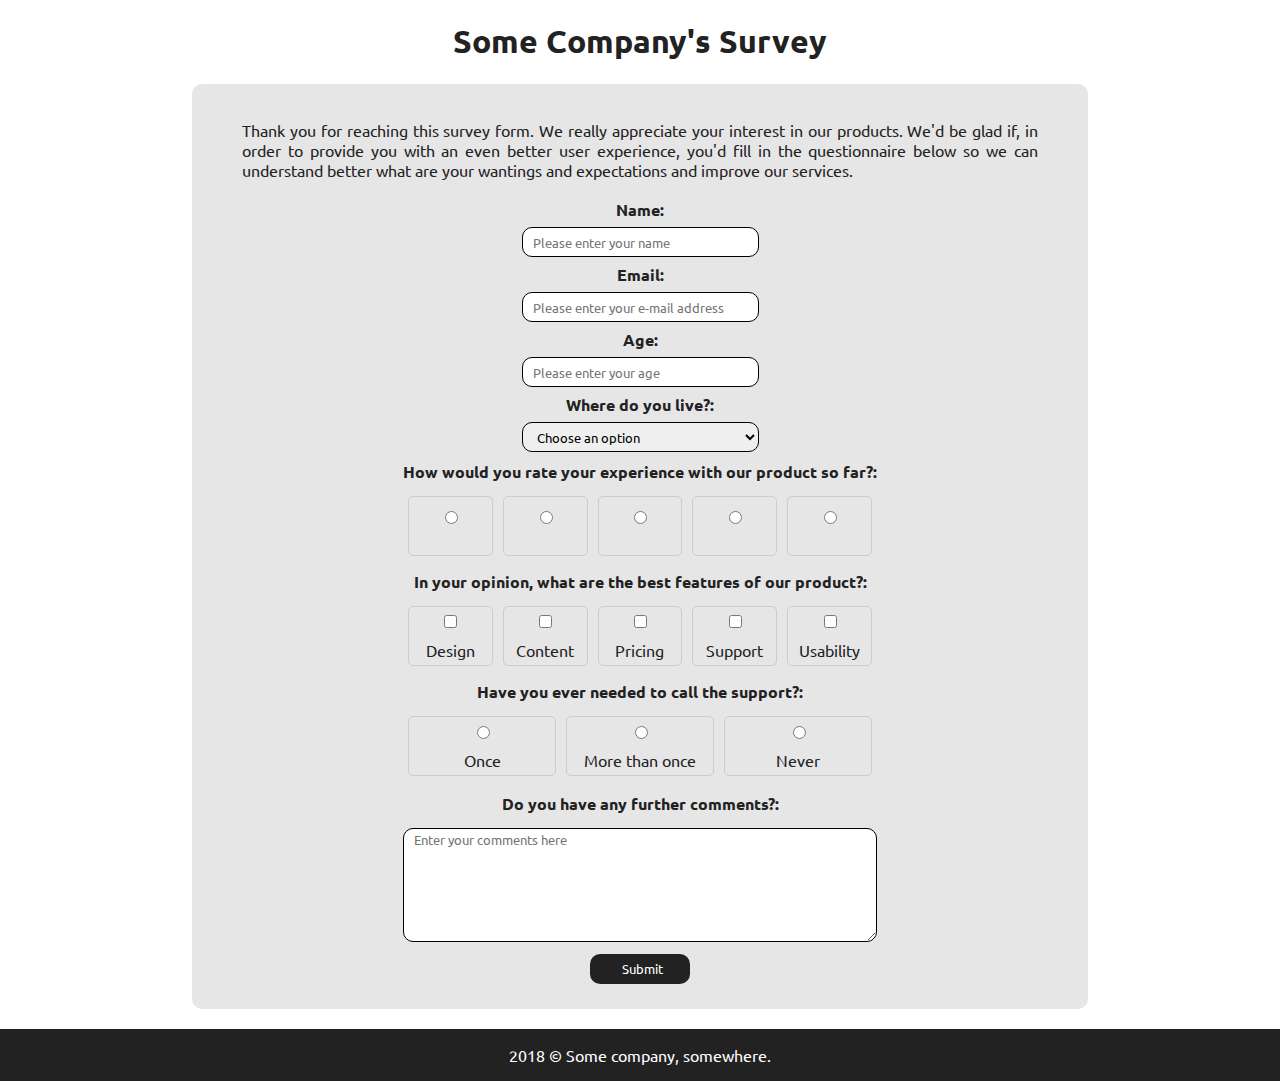
==== index.html @ d35b065d "Rename form.html to index.html" ====
<!DOCTYPE html>
<html lang="en" dir="ltr">
<head>
  <meta charset="utf-8">
  <title>freeCodeCamp Survey Form</title>
  <link rel="stylesheet" type="text/css" href="form-styles.css" />
  <link href="https://fonts.googleapis.com/css?family=Ubuntu:400,700" rel="stylesheet" />
  <link rel="stylesheet" href="https://use.fontawesome.com/releases/v5.1.0/css/all.css" integrity="sha384-lKuwvrZot6UHsBSfcMvOkWwlCMgc0TaWr+30HWe3a4ltaBwTZhyTEggF5tJv8tbt" crossorigin="anonymous" />
</head>
<body>
  <h1 id="title">Some Company's Survey</h1>
  <div class="container">
    <p id="description">Thank you for reaching this survey form. We really
      appreciate your interest in our products. We'd be glad if, in order
      to provide you with an even better user experience, you'd fill in the
      questionnaire below so we can understand better what are your wantings
      and expectations and improve our services.</p>
      <div class="form">
        <form id="survey-form" action="index.html" method="post">
          <div id="area1" class="holder">
            <label id="name-label" for="name">Name:</label>
            <input id="name" type="text" placeholder="Please enter your name" required />
          </div>
          <div id="area2" class="holder">
            <label id="email-label" for="email">Email:</label>
            <input id="email" type="email" placeholder="Please enter your e-mail address" required />
          </div>
          <div id="area3" class="holder">
            <label id="number-label" for="number">Age:</label>
            <input id="number" type="number" placeholder="Please enter your age" min="10" max="99" />
          </div>
          <div id="area4" class="holder">
            <label for="dropdown">Where do you live?:</label>
            <select id="dropdown" required>
              <option value="" disabled selected>Choose an option</option>
              <option value="AG">Antigua and Barbuda</option>
              <option value="BS">Bahamas</option>
              <option value="BB">Barbados</option>
              <option value="BZ">Belize</option>
              <option value="CA">Canada</option>
              <option value="CR">Costa Rica</option>
              <option value="CU">Cuba</option>
              <option value="DM">Dominica</option>
              <option value="DO">Dominican Republic</option>
              <option value="SV">El Salvador</option>
              <option value="GD">Grenada</option>
              <option value="GT">Guatemala</option>
              <option value="HT">Haiti</option>
              <option value="HN">Honduras</option>
              <option value="JM">Jamaica</option>
              <option value="MX">Mexico</option>
              <option value="NI">Nicaragua</option>
              <option value="PA">Panama</option>
              <option value="KN">Saint Kitts and Nevis</option>
              <option value="LC">Saint Lucia</option>
              <option value="VC">Saint Vincent and the Grenadines</option>
              <option value="TT">Trinidad and Tobago</option>
              <option value="US">USA</option>
              <option value="other">My country is not in the list</option>
            </select>
          </div>
          <div id="area5" class="holder rate">
            <label for="rating">How would you rate your experience with our product so far?:</label>
            <ul>
              <li>
                <input type="radio" name="rating" value="1" required />
                <span>
                  <i class="fas fa-star"></i>
                  <i class="far fa-star"></i>
                  <i class="far fa-star"></i>
                  <i class="far fa-star"></i>
                  <i class="far fa-star"></i>
                </span>
              </li>
              <li>
                <input type="radio" name="rating" value="2" />
                <span>
                  <i class="fas fa-star"></i>
                  <i class="fas fa-star"></i>
                  <i class="far fa-star"></i>
                  <i class="far fa-star"></i>
                  <i class="far fa-star"></i>
                </span>
              </li>
              <li>
                <input type="radio" name="rating" value="3" />
                <span>
                  <i class="fas fa-star"></i>
                  <i class="fas fa-star"></i>
                  <i class="fas fa-star"></i>
                  <i class="far fa-star"></i>
                  <i class="far fa-star"></i>
                </span>
              </li>
              <li>
                <input type="radio" name="rating" value="4" />
                <span>
                  <i class="fas fa-star"></i>
                  <i class="fas fa-star"></i>
                  <i class="fas fa-star"></i>
                  <i class="fas fa-star"></i>
                  <i class="far fa-star"></i>
                </span>
              </li>
              <li>
                <input type="radio" name="rating" value="5" />
                <span>
                  <i class="fas fa-star"></i>
                  <i class="fas fa-star"></i>
                  <i class="fas fa-star"></i>
                  <i class="fas fa-star"></i>
                  <i class="fas fa-star"></i>
                </span>
              </li>
            </ul>
          </div>
          <div id="area6" class="holder">
            <label for="features">In your opinion, what are the best features of our product?:</label>
            <ul>
              <li><input type="checkbox" name="features" value="design" /><span>Design</span></li>
              <li><input type="checkbox" name="features" value="content" /><span>Content</span></li>
              <li><input type="checkbox" name="features" value="pricing" /><span>Pricing</span></li>
              <li><input type="checkbox" name="features" value="support" /><span>Support</span></li>
              <li><input type="checkbox" name="features" value="usability" /><span>Usability</span></li>
            </ul>
          </div>
          <div id="area7" class="holder">
            <label for="support">Have you ever needed to call the support?:</label>
            <ul>
              <li><input type="radio" name="support" value="once" /><span>Once</span></li>
              <li><input type="radio" name="support" value="more" /><span>More than once</span></li>
              <li><input type="radio" name="support" value="no" /><span>Never</span></li>
            </ul>
          </div>
          <div id="area8" class="holder">
            <label>Do you have any further comments?:</label>
            <textarea name="name" rows="8" placeholder="Enter your comments here"></textarea>
          </div>
          <div id="area9" class="holder">
            <input id="submit" type="submit" value="Submit" />
          </div>
        </form>
      </div>
    </div>
    <footer>
      <p>2018 &copy; Some company, somewhere.</p>
    </footer>
    <script src="https://cdn.freecodecamp.org/testable-projects-fcc/v1/bundle.js"></script>
  </body>
  </html>
---- form-styles.css ----
*{
  box-sizing: border-box;
}
body {
  margin: 0;
  padding: 0;
  display: flex;
  flex-direction: column;
  justify-content: center;
  align-items: center;
  font-family: 'Ubuntu', sans-serif;
  color: #222;
}
.container {
  width: 70%;
  background-color: #e6e6e6;
  padding: 20px 50px;
  display: inherit;
  flex-direction: inherit;
  border-radius: 10px;
  overflow: hidden;
}
#description {
  text-align: justify;
}
.form {
  display: grid;
  grid-template-rows: repeat(4, 65px) repeat(3, 110px) 1fr 40px;
  grid-template-columns: 1fr auto 1fr;
  justify-content: center;
}
#survey-form {
  display: inherit;
  grid-template-rows: inherit;
  grid-area: 1/2/10/3;
}
#area1 {
  grid-area: 1/2/2/3;
}
#area2 {
  grid-area: 2/2/3/3;
}
#area3 {
  grid-area: 3/2/4/3;
}
#area4 {
  grid-area: 4/2/5/3;
}
#area5 {
  grid-area: 5/2/6/3;
}
#area6 {
  grid-area: 6/2/7/3;
}
#area7 {
  grid-area: 7/2/8/3;
}
#area8 {
  grid-area: 8/2/9/3;
}
#area9 {
  grid-area: 9/2/10/3;
}
.holder {
  display: flex;
  flex-direction: column;
  align-items: center;
  justify-content: space-around;
}
label {
  font-weight: 700;
}
input[type="text"], input[type="email"], input[type="number"], select {
  width: 50%;
  height: 30px;
}
input[type="text"], input[type="email"], input[type="number"], select, textarea, #submit {
  border-radius: 10px;
  border: 1px solid;
  padding-left: 10px;
  font-family: inherit;
  font-size: 13px;
}
ul {
  display: inherit;
  list-style: none;
  margin: 0;
  padding: 0;
  height: 70px;
  width: 100%;
}
li {
  display: inherit;
  flex-direction: column;
  flex: 1;
  justify-content: space-around;
  align-items: center;
  margin: 5px;
  border: 1px solid #ccc;
  border-radius: 5px;
}
li:hover {
  background-color: #ccc;
}
li span {
  cursor: default;
}
.rate span {
  width: 90%;
  display: inherit;
  justify-content: space-around;
}
.rate i {
  font-size: 10px;
}
textarea {
  width: 100%;
  height: 70%;
}
#submit {
  background-color: #222;
  color: #fff;
  border: 0;
  width: 100px;
  height: 30px;
  cursor: pointer;
}
footer {
  background-color: #222;
  margin-top: 20px;
  width: 100%;
  position: relative;
  bottom: 0;
  left: 0;
  right: 0;
  display: inherit;
  justify-content: center;
  color: #fff;
}
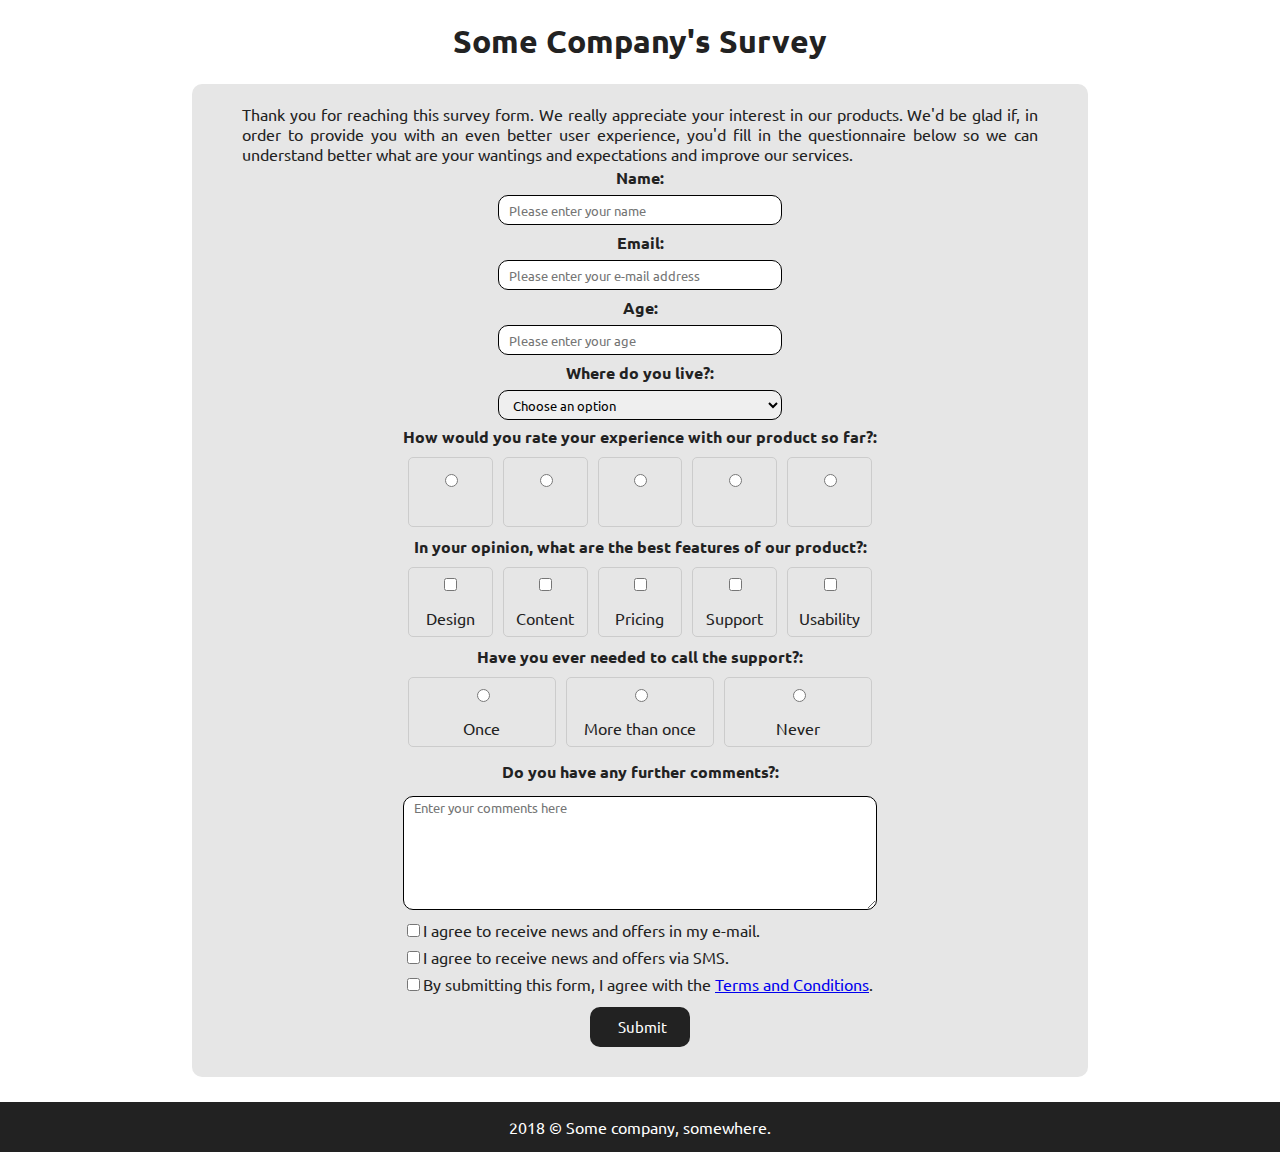
==== commit 40801111: "Update index.html" ====
--- a/index.html
+++ b/index.html
@@ -18,133 +18,156 @@
       <div class="form">
         <form id="survey-form" action="index.html" method="post">
           <div id="area1" class="holder">
-            <label id="name-label" for="name">Name:</label>
-            <input id="name" type="text" placeholder="Please enter your name" required />
+            <label id="name-label" for="name" class="fill">Name:
+              <input id="name" type="text" placeholder="Please enter your name" required />
+            </label>
           </div>
           <div id="area2" class="holder">
-            <label id="email-label" for="email">Email:</label>
-            <input id="email" type="email" placeholder="Please enter your e-mail address" required />
+            <label id="email-label" for="email" class="fill">Email:
+              <input id="email" type="email" placeholder="Please enter your e-mail address" required /></label>
+            </div>
+            <div id="area3" class="holder">
+              <label id="number-label" for="number" class="fill">Age:
+                <input id="number" type="number" placeholder="Please enter your age" min="10" max="99" /></label>
+              </div>
+              <div id="area4" class="holder">
+                <label for="dropdown" class="fill">Where do you live?:
+                  <select id="dropdown" required>
+                    <option value="" disabled selected>Choose an option</option>
+                    <option value="AG">Antigua and Barbuda</option>
+                    <option value="BS">Bahamas</option>
+                    <option value="BB">Barbados</option>
+                    <option value="BZ">Belize</option>
+                    <option value="CA">Canada</option>
+                    <option value="CR">Costa Rica</option>
+                    <option value="CU">Cuba</option>
+                    <option value="DM">Dominica</option>
+                    <option value="DO">Dominican Republic</option>
+                    <option value="SV">El Salvador</option>
+                    <option value="GD">Grenada</option>
+                    <option value="GT">Guatemala</option>
+                    <option value="HT">Haiti</option>
+                    <option value="HN">Honduras</option>
+                    <option value="JM">Jamaica</option>
+                    <option value="MX">Mexico</option>
+                    <option value="NI">Nicaragua</option>
+                    <option value="PA">Panama</option>
+                    <option value="KN">Saint Kitts and Nevis</option>
+                    <option value="LC">Saint Lucia</option>
+                    <option value="VC">Saint Vincent and the Grenadines</option>
+                    <option value="TT">Trinidad and Tobago</option>
+                    <option value="US">USA</option>
+                    <option value="other">My country is not in the list</option>
+                  </select>
+                </label>
+              </div>
+              <div id="area5" class="holder">
+                <p>How would you rate your experience with our product so far?:</p>
+                <div class="inner">
+                  <label class="rate">
+                    <input type="radio" name="rating" value="1" required />
+                    <span>
+                      <i class="fas fa-star"></i>
+                      <i class="far fa-star"></i>
+                      <i class="far fa-star"></i>
+                      <i class="far fa-star"></i>
+                      <i class="far fa-star"></i>
+                    </span>
+                  </label>
+                  <label class="rate">
+                    <input type="radio" name="rating" value="2" />
+                    <span>
+                      <i class="fas fa-star"></i>
+                      <i class="fas fa-star"></i>
+                      <i class="far fa-star"></i>
+                      <i class="far fa-star"></i>
+                      <i class="far fa-star"></i>
+                    </span>
+                  </label>
+                  <label class="rate">
+                    <input type="radio" name="rating" value="3" />
+                    <span>
+                      <i class="fas fa-star"></i>
+                      <i class="fas fa-star"></i>
+                      <i class="fas fa-star"></i>
+                      <i class="far fa-star"></i>
+                      <i class="far fa-star"></i>
+                    </span>
+                  </label>
+                  <label class="rate">
+                    <input type="radio" name="rating" value="4" />
+                    <span>
+                      <i class="fas fa-star"></i>
+                      <i class="fas fa-star"></i>
+                      <i class="fas fa-star"></i>
+                      <i class="fas fa-star"></i>
+                      <i class="far fa-star"></i>
+                    </span>
+                  </label>
+                  <label class="rate">
+                    <input type="radio" name="rating" value="5" />
+                    <span>
+                      <i class="fas fa-star"></i>
+                      <i class="fas fa-star"></i>
+                      <i class="fas fa-star"></i>
+                      <i class="fas fa-star"></i>
+                      <i class="fas fa-star"></i>
+                    </span>
+                  </label>
+                </div>
+              </div>
+              <div id="area6" class="holder">
+                <p>In your opinion, what are the best features of our product?:</p>
+                <div class="inner">
+                  <label class="rate">
+                    <input type="checkbox" name="features" value="design" /><span>Design</span>
+                  </label>
+                  <label class="rate">
+                    <input type="checkbox" name="features" value="content" /><span>Content</span>
+                  </label>
+                  <label class="rate">
+                    <input type="checkbox" name="features" value="pricing" /><span>Pricing</span>
+                  </label>
+                  <label class="rate">
+                    <input type="checkbox" name="features" value="support" /><span>Support</span>
+                  </label>
+                  <label class="rate">
+                    <input type="checkbox" name="features" value="usability" /><span>Usability</span>
+                  </label>
+                </div>
+              </div>
+              <div id="area7" class="holder">
+                <p>Have you ever needed to call the support?:</p>
+                <div class="inner">
+                  <label class="rate">
+                    <input type="radio" name="support" value="once" /><span>Once</span>
+                  </label>
+                  <label class="rate">
+                    <input type="radio" name="support" value="more" /><span>More than once</span>
+                  </label>
+                  <label class="rate">
+                    <input type="radio" name="support" value="no" /><span>Never</span>
+                  </label>
+                </div>
+              </div>
+              <div id="area8" class="holder">
+                <label class="fill">Do you have any further comments?:
+                  <textarea name="name" rows="8" placeholder="Enter your comments here"></textarea></label>
+                </div>
+                <div id="area9" class="holder">
+                  <label class="agree"><p><input type="checkbox" name="agree" value="email" />I agree to receive news and offers in my e-mail.</p></label>
+                  <label class="agree"><p><input type="checkbox" name="agree" value="sms" />I agree to receive news and offers via SMS.</p></label>
+                  <label class="agree"><p><input type="checkbox" name="agree" value="terms" required />By submitting this form, I agree with the <a href="#">Terms and Conditions</a>.</p></label>
+                </div>
+                <div id="area10" class="holder">
+                  <input id="submit" type="submit" value="Submit" />
+                </div>
+              </form>
+            </div>
           </div>
-          <div id="area3" class="holder">
-            <label id="number-label" for="number">Age:</label>
-            <input id="number" type="number" placeholder="Please enter your age" min="10" max="99" />
-          </div>
-          <div id="area4" class="holder">
-            <label for="dropdown">Where do you live?:</label>
-            <select id="dropdown" required>
-              <option value="" disabled selected>Choose an option</option>
-              <option value="AG">Antigua and Barbuda</option>
-              <option value="BS">Bahamas</option>
-              <option value="BB">Barbados</option>
-              <option value="BZ">Belize</option>
-              <option value="CA">Canada</option>
-              <option value="CR">Costa Rica</option>
-              <option value="CU">Cuba</option>
-              <option value="DM">Dominica</option>
-              <option value="DO">Dominican Republic</option>
-              <option value="SV">El Salvador</option>
-              <option value="GD">Grenada</option>
-              <option value="GT">Guatemala</option>
-              <option value="HT">Haiti</option>
-              <option value="HN">Honduras</option>
-              <option value="JM">Jamaica</option>
-              <option value="MX">Mexico</option>
-              <option value="NI">Nicaragua</option>
-              <option value="PA">Panama</option>
-              <option value="KN">Saint Kitts and Nevis</option>
-              <option value="LC">Saint Lucia</option>
-              <option value="VC">Saint Vincent and the Grenadines</option>
-              <option value="TT">Trinidad and Tobago</option>
-              <option value="US">USA</option>
-              <option value="other">My country is not in the list</option>
-            </select>
-          </div>
-          <div id="area5" class="holder rate">
-            <label for="rating">How would you rate your experience with our product so far?:</label>
-            <ul>
-              <li>
-                <input type="radio" name="rating" value="1" required />
-                <span>
-                  <i class="fas fa-star"></i>
-                  <i class="far fa-star"></i>
-                  <i class="far fa-star"></i>
-                  <i class="far fa-star"></i>
-                  <i class="far fa-star"></i>
-                </span>
-              </li>
-              <li>
-                <input type="radio" name="rating" value="2" />
-                <span>
-                  <i class="fas fa-star"></i>
-                  <i class="fas fa-star"></i>
-                  <i class="far fa-star"></i>
-                  <i class="far fa-star"></i>
-                  <i class="far fa-star"></i>
-                </span>
-              </li>
-              <li>
-                <input type="radio" name="rating" value="3" />
-                <span>
-                  <i class="fas fa-star"></i>
-                  <i class="fas fa-star"></i>
-                  <i class="fas fa-star"></i>
-                  <i class="far fa-star"></i>
-                  <i class="far fa-star"></i>
-                </span>
-              </li>
-              <li>
-                <input type="radio" name="rating" value="4" />
-                <span>
-                  <i class="fas fa-star"></i>
-                  <i class="fas fa-star"></i>
-                  <i class="fas fa-star"></i>
-                  <i class="fas fa-star"></i>
-                  <i class="far fa-star"></i>
-                </span>
-              </li>
-              <li>
-                <input type="radio" name="rating" value="5" />
-                <span>
-                  <i class="fas fa-star"></i>
-                  <i class="fas fa-star"></i>
-                  <i class="fas fa-star"></i>
-                  <i class="fas fa-star"></i>
-                  <i class="fas fa-star"></i>
-                </span>
-              </li>
-            </ul>
-          </div>
-          <div id="area6" class="holder">
-            <label for="features">In your opinion, what are the best features of our product?:</label>
-            <ul>
-              <li><input type="checkbox" name="features" value="design" /><span>Design</span></li>
-              <li><input type="checkbox" name="features" value="content" /><span>Content</span></li>
-              <li><input type="checkbox" name="features" value="pricing" /><span>Pricing</span></li>
-              <li><input type="checkbox" name="features" value="support" /><span>Support</span></li>
-              <li><input type="checkbox" name="features" value="usability" /><span>Usability</span></li>
-            </ul>
-          </div>
-          <div id="area7" class="holder">
-            <label for="support">Have you ever needed to call the support?:</label>
-            <ul>
-              <li><input type="radio" name="support" value="once" /><span>Once</span></li>
-              <li><input type="radio" name="support" value="more" /><span>More than once</span></li>
-              <li><input type="radio" name="support" value="no" /><span>Never</span></li>
-            </ul>
-          </div>
-          <div id="area8" class="holder">
-            <label>Do you have any further comments?:</label>
-            <textarea name="name" rows="8" placeholder="Enter your comments here"></textarea>
-          </div>
-          <div id="area9" class="holder">
-            <input id="submit" type="submit" value="Submit" />
-          </div>
-        </form>
-      </div>
-    </div>
-    <footer>
-      <p>2018 &copy; Some company, somewhere.</p>
-    </footer>
-    <script src="https://cdn.freecodecamp.org/testable-projects-fcc/v1/bundle.js"></script>
-  </body>
-  </html>
+          <footer>
+            <p>2018 &copy; Some company, somewhere.</p>
+          </footer>
+          <script src="https://cdn.freecodecamp.org/testable-projects-fcc/v1/bundle.js"></script>
+        </body>
+        </html>
--- a/form-styles.css
+++ b/form-styles.css
@@ -1,8 +1,12 @@
 *{
   box-sizing: border-box;
 }
+html {
+  position: relative;
+  min-height: 100%;
+}
 body {
-  margin: 0;
+  margin: 0 0 75px;
   padding: 0;
   display: flex;
   flex-direction: column;
@@ -25,14 +29,14 @@
 }
 .form {
   display: grid;
-  grid-template-rows: repeat(4, 65px) repeat(3, 110px) 1fr 40px;
+  grid-template-rows: repeat(4, 65px) repeat(3, 110px) 1fr 80px 60px;
   grid-template-columns: 1fr auto 1fr;
   justify-content: center;
 }
 #survey-form {
   display: inherit;
   grid-template-rows: inherit;
-  grid-area: 1/2/10/3;
+  grid-area: 1/2/11/3;
 }
 #area1 {
   grid-area: 1/2/2/3;
@@ -60,18 +64,30 @@
 }
 #area9 {
   grid-area: 9/2/10/3;
+}
+#area10 {
+  grid-area: 10/2/11/3;
 }
 .holder {
   display: flex;
   flex-direction: column;
   align-items: center;
   justify-content: space-around;
-}
-label {
   font-weight: 700;
 }
+p {
+  margin: 0;
+}
+.fill {
+  display: inherit;
+  flex-direction: inherit;
+  width: 100%;
+  height: 100%;
+  align-items: center;
+  justify-content: space-around;
+}
 input[type="text"], input[type="email"], input[type="number"], select {
-  width: 50%;
+  width: 60%;
   height: 30px;
 }
 input[type="text"], input[type="email"], input[type="number"], select, textarea, #submit {
@@ -81,15 +97,11 @@
   font-family: inherit;
   font-size: 13px;
 }
-ul {
-  display: inherit;
-  list-style: none;
+.rate {
   margin: 0;
   padding: 0;
   height: 70px;
   width: 100%;
-}
-li {
   display: inherit;
   flex-direction: column;
   flex: 1;
@@ -99,41 +111,107 @@
   border: 1px solid #ccc;
   border-radius: 5px;
 }
-li:hover {
+.rate:hover {
   background-color: #ccc;
 }
-li span {
-  cursor: default;
-}
-.rate span {
+.inner {
+  display: inherit;
+  width: 100%;
+}
+.inner span {
   width: 90%;
   display: inherit;
   justify-content: space-around;
-}
-.rate i {
+  font-weight: 400;
+}
+.inner i {
   font-size: 10px;
 }
 textarea {
   width: 100%;
   height: 70%;
+}
+.agree {
+  align-self: flex-start;
+  font-weight: 400;
 }
 #submit {
   background-color: #222;
   color: #fff;
   border: 0;
   width: 100px;
-  height: 30px;
+  height: 40px;
   cursor: pointer;
+  font-size: 15px;
 }
 footer {
   background-color: #222;
   margin-top: 20px;
   width: 100%;
-  position: relative;
+  height: 50px;
+  position: absolute;
   bottom: 0;
   left: 0;
-  right: 0;
   display: inherit;
   justify-content: center;
+  align-items: center;
   color: #fff;
 }
+
+@media screen and (max-width:1024px) {
+  .container {
+    width: 80%;
+    padding: 15px 37px;
+  }
+  input[type="text"], input[type="email"], input[type="number"], select {
+    width: 70%;
+  }
+}
+
+@media screen and (max-width:720px) {
+  .container {
+    width: 90%;
+    padding: 10px 20px;
+  }
+  input[type="text"], input[type="email"], input[type="number"], select {
+    width: 80%;
+  }
+  .rate {
+    height: 55px;
+  }
+  .inner {
+    font-size: 12px;
+  }
+  .agree {
+    font-size: 15px;
+  }
+}
+
+@media screen and (max-width:400px) {
+  body {
+    margin: 0 0 50px;
+  }
+  h1 {
+    font-size: 24px;
+  }
+  p {
+    font-size: 15px;
+  }
+  .form {
+    grid-template-rows: repeat(4, 65px) repeat(2, 300px) 200px 1fr 120px 60px;
+  }
+  .inner {
+    flex-direction: column;
+    flex: 1;
+  }
+  .rate {
+    flex-direction: row;
+    font-size: 14px;
+  }
+  .agree {
+    font-size: 14px;
+  }
+  footer {
+    height: 30px;
+  }
+}
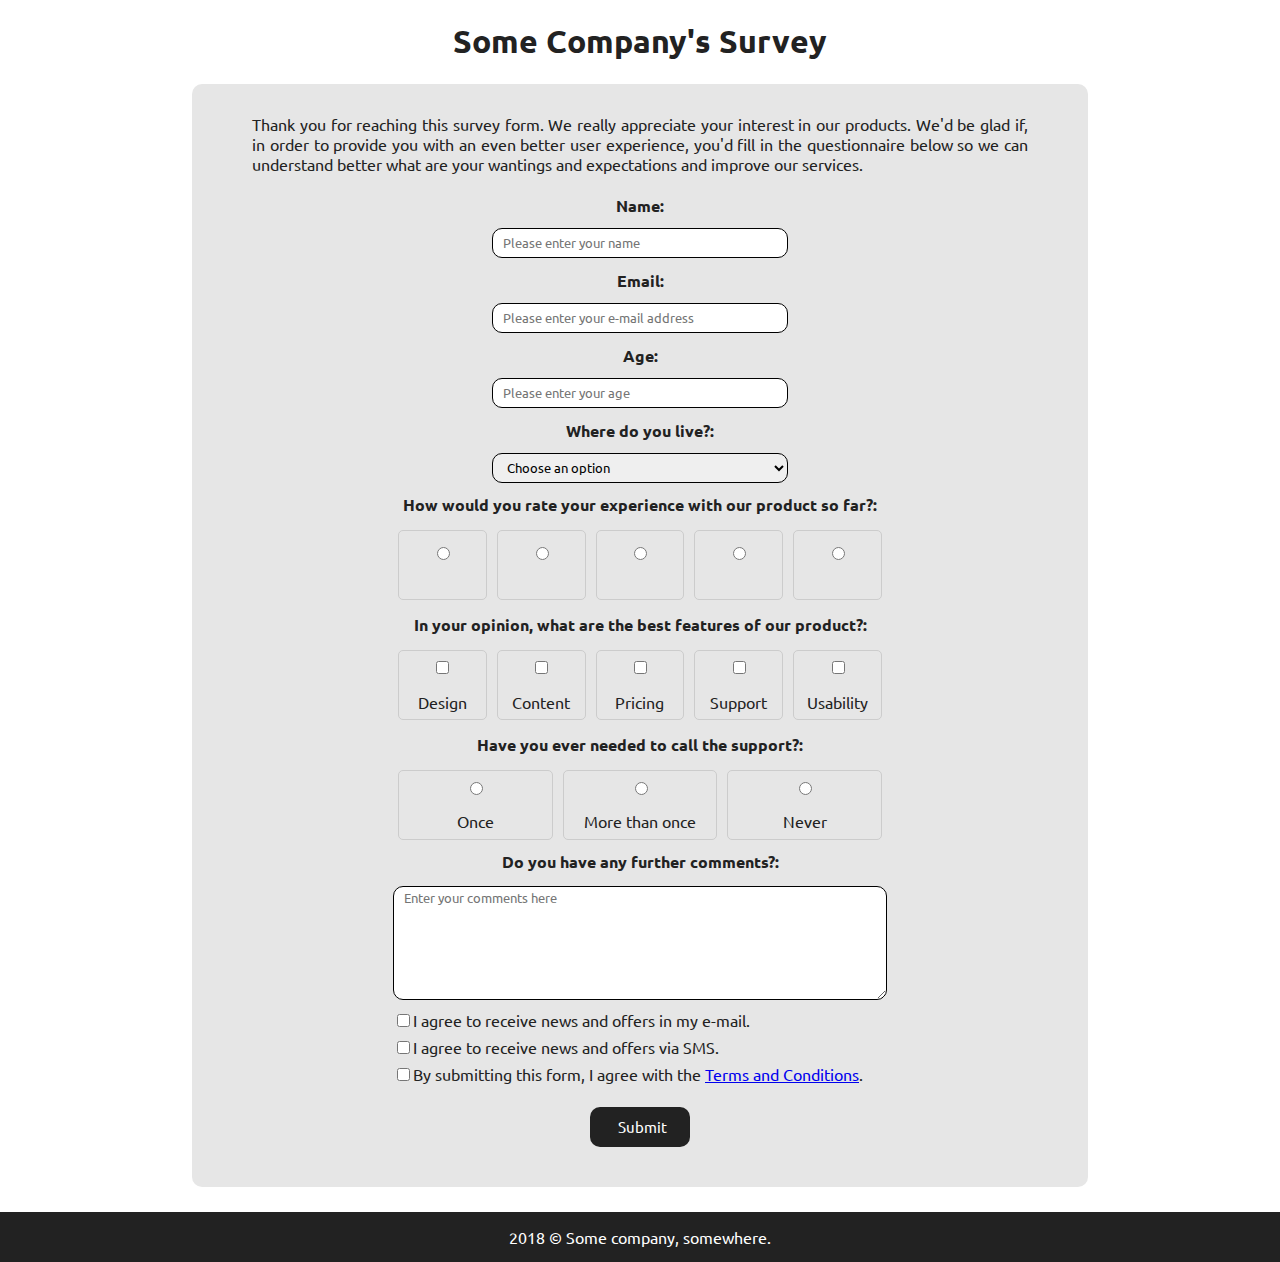
==== commit f13259b6: "Update index.html" ====
--- a/index.html
+++ b/index.html
@@ -1,7 +1,8 @@
 <!DOCTYPE html>
 <html lang="en" dir="ltr">
 <head>
-  <meta charset="utf-8">
+  <meta charset="utf-8" />
+  <meta name="viewport" content="width=device-width, initial-scale=1.0" />
   <title>freeCodeCamp Survey Form</title>
   <link rel="stylesheet" type="text/css" href="form-styles.css" />
   <link href="https://fonts.googleapis.com/css?family=Ubuntu:400,700" rel="stylesheet" />
@@ -18,20 +19,24 @@
       <div class="form">
         <form id="survey-form" action="index.html" method="post">
           <div id="area1" class="holder">
-            <label id="name-label" for="name" class="fill">Name:
+            <label id="name-label" for="name" class="fill">
+              <p>Name:</p>
               <input id="name" type="text" placeholder="Please enter your name" required />
             </label>
           </div>
           <div id="area2" class="holder">
-            <label id="email-label" for="email" class="fill">Email:
+            <label id="email-label" for="email" class="fill">
+              <p>Email:</p>
               <input id="email" type="email" placeholder="Please enter your e-mail address" required /></label>
             </div>
             <div id="area3" class="holder">
-              <label id="number-label" for="number" class="fill">Age:
+              <label id="number-label" for="number" class="fill">
+                <p>Age:</p>
                 <input id="number" type="number" placeholder="Please enter your age" min="10" max="99" /></label>
               </div>
               <div id="area4" class="holder">
-                <label for="dropdown" class="fill">Where do you live?:
+                <label for="dropdown" class="fill">
+                  <p>Where do you live?:</p>
                   <select id="dropdown" required>
                     <option value="" disabled selected>Choose an option</option>
                     <option value="AG">Antigua and Barbuda</option>
@@ -168,6 +173,5 @@
           <footer>
             <p>2018 &copy; Some company, somewhere.</p>
           </footer>
-          <script src="https://cdn.freecodecamp.org/testable-projects-fcc/v1/bundle.js"></script>
-        </body>
+         </body>
         </html>
--- a/form-styles.css
+++ b/form-styles.css
@@ -29,7 +29,7 @@
 }
 .form {
   display: grid;
-  grid-template-rows: repeat(4, 65px) repeat(3, 110px) 1fr 80px 60px;
+  grid-template-rows: repeat(4, 75px) repeat(3, 120px) 1fr repeat(2, 80px);
   grid-template-columns: 1fr auto 1fr;
   justify-content: center;
 }
@@ -76,7 +76,7 @@
   font-weight: 700;
 }
 p {
-  margin: 0;
+  margin: 10px;
 }
 .fill {
   display: inherit;
@@ -134,6 +134,9 @@
 .agree {
   align-self: flex-start;
   font-weight: 400;
+}
+.agree p {
+  margin: 0;
 }
 #submit {
   background-color: #222;
@@ -198,7 +201,7 @@
     font-size: 15px;
   }
   .form {
-    grid-template-rows: repeat(4, 65px) repeat(2, 300px) 200px 1fr 120px 60px;
+    grid-template-rows: repeat(4, 75px) repeat(2, 350px) 220px 1fr 150px 80px;
   }
   .inner {
     flex-direction: column;
@@ -208,6 +211,9 @@
     flex-direction: row;
     font-size: 14px;
   }
+  .rate i {
+    font-size: 15px;
+  }
   .agree {
     font-size: 14px;
   }
